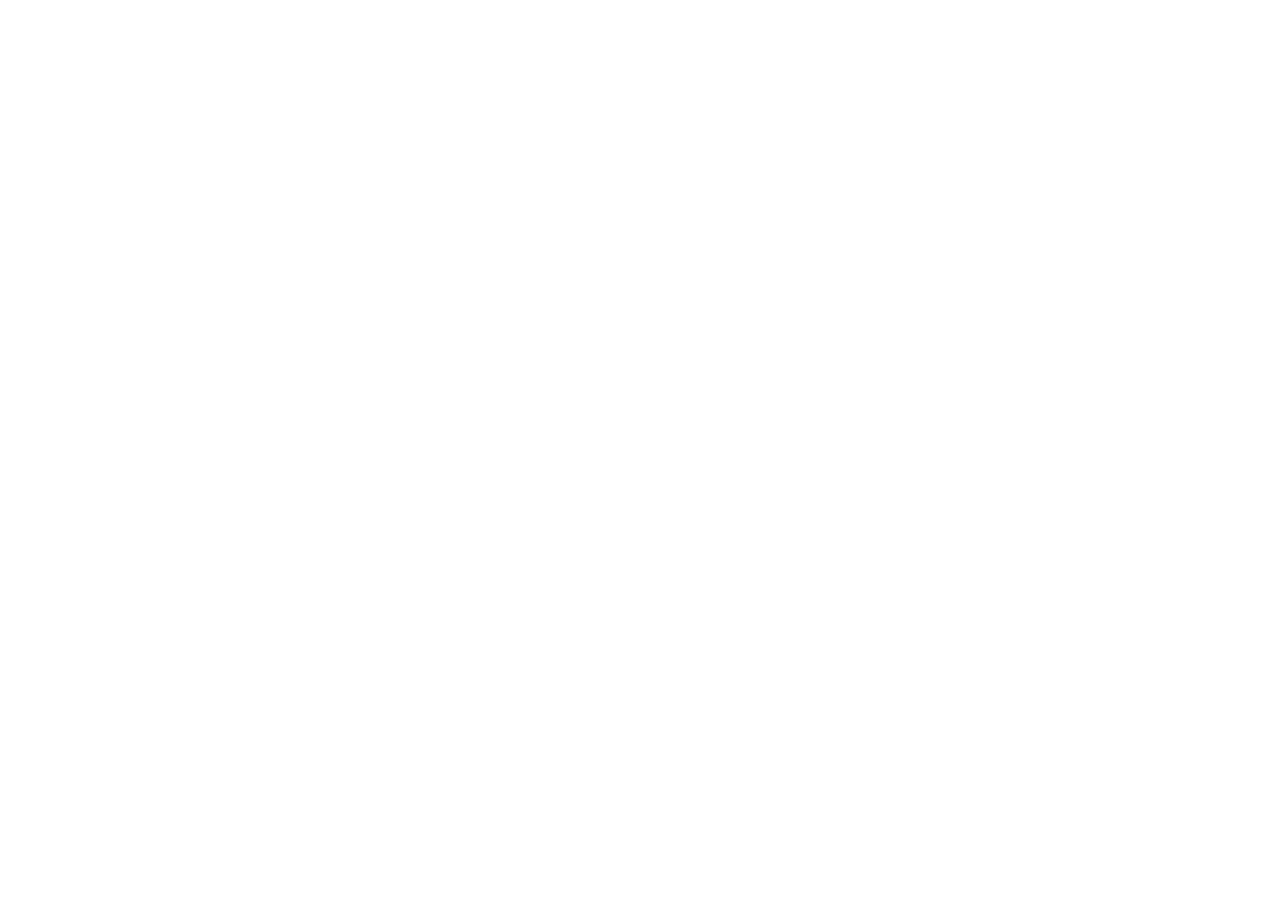
==== contact.html @ 9d83d54b "updates" ====
<!DOCTYPE html>
<html lang="en">
  <head>
    <meta charset="UTF-8" />
    <meta name="viewport" content="width=device-width, initial-scale=1.0" />
    <title>Document</title>
  </head>
  <body></body>
</html>
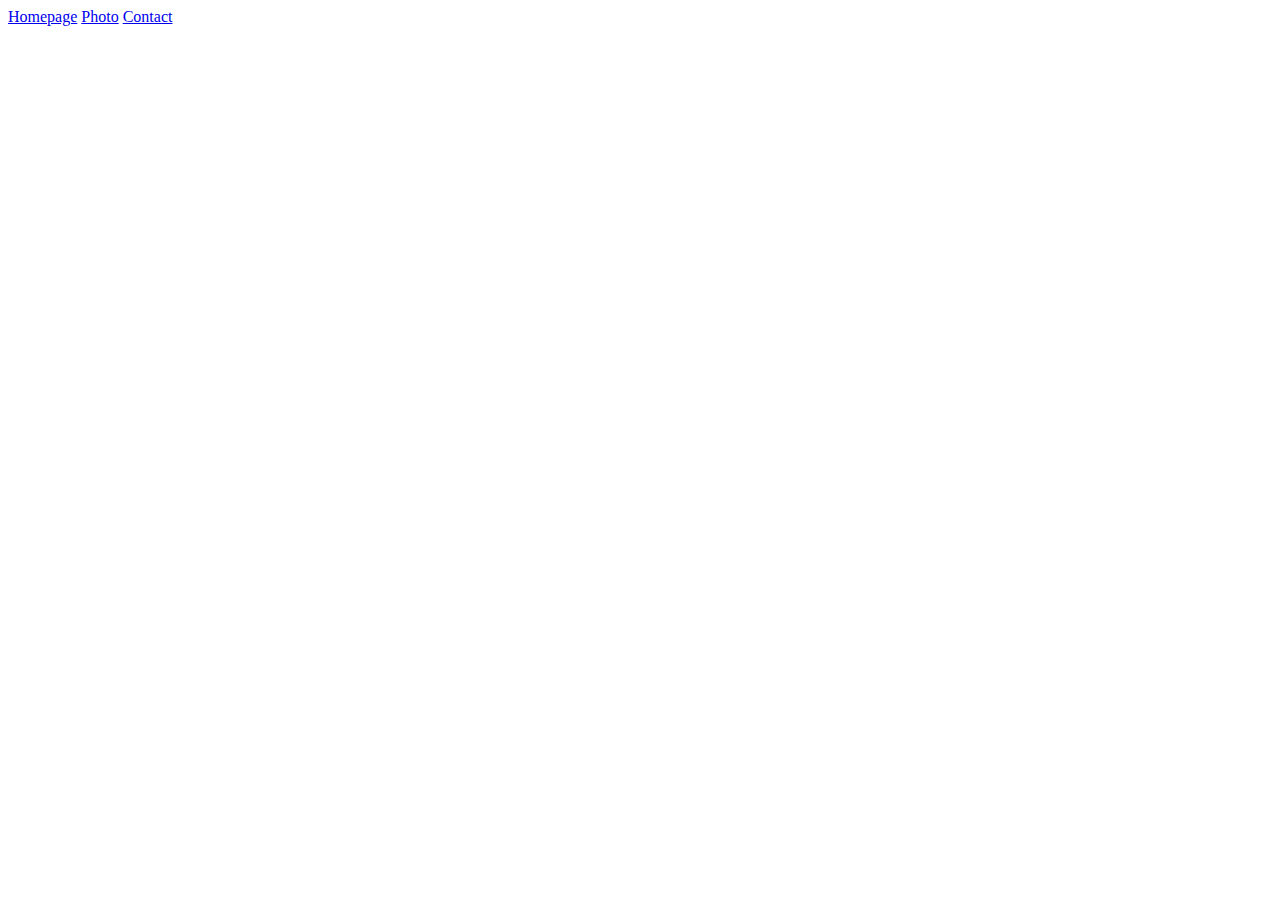
==== commit 9f0d97a3: "updates" ====
--- a/contact.html
+++ b/contact.html
@@ -5,5 +5,11 @@
     <meta name="viewport" content="width=device-width, initial-scale=1.0" />
     <title>Document</title>
   </head>
-  <body></body>
+  <body>
+    <footer>
+      <a href="/" title="Home"> Homepage</a>
+      <a href="/photo" title="Croissant photo"> Photo</a>
+      <a href="/contact" title="Contact Croissant.com"> Contact</a>
+    </footer>
+  </body>
 </html>
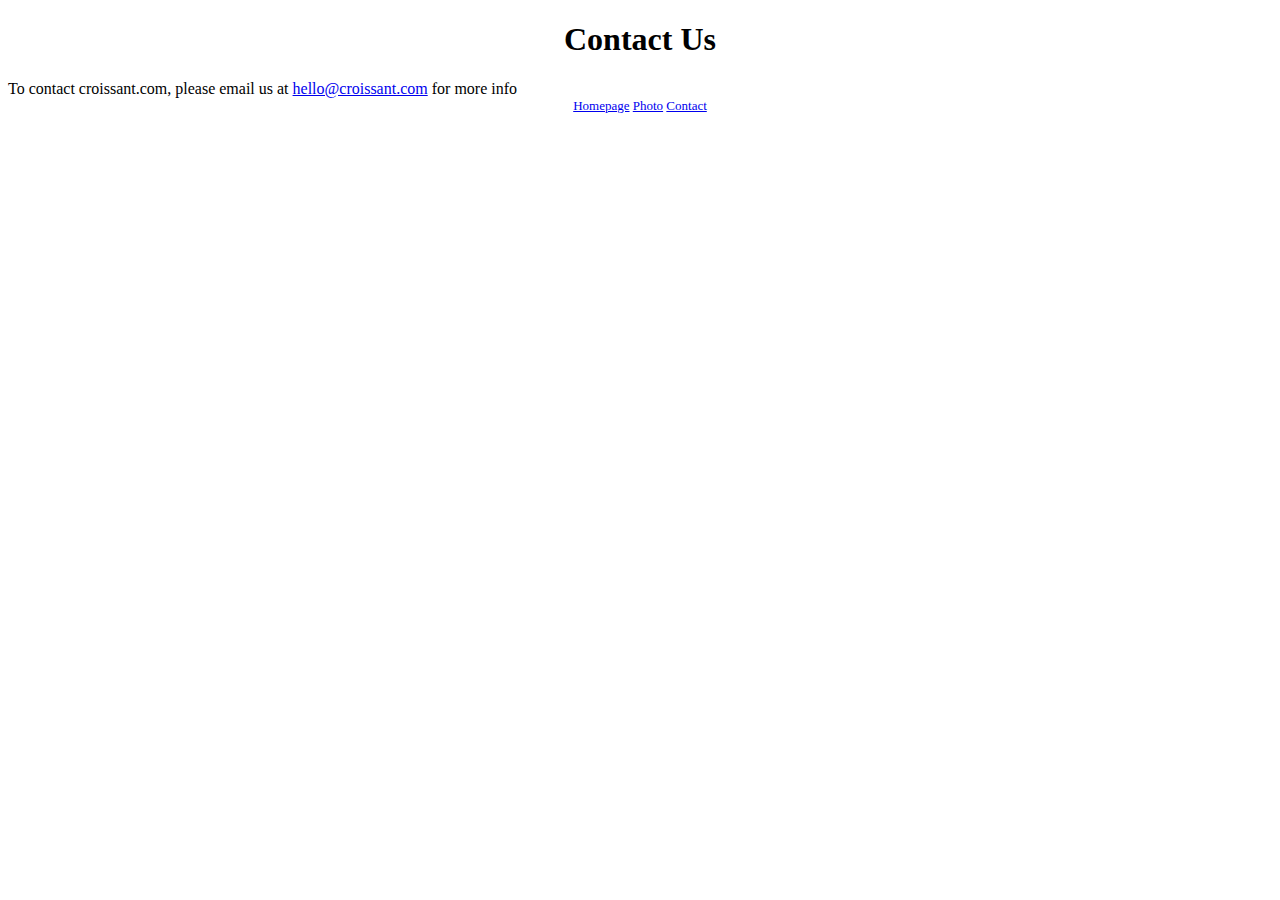
==== commit b580df2b: "Update contact.html" ====
--- a/contact.html
+++ b/contact.html
@@ -3,9 +3,16 @@
   <head>
     <meta charset="UTF-8" />
     <meta name="viewport" content="width=device-width, initial-scale=1.0" />
+    <link rel="stylesheet" href="/css/style.css" />
     <title>Document</title>
   </head>
   <body>
+    <h1>Contact Us</h1>
+    To contact croissant.com, please email us at
+    <a href="mailto:hello@croissant.com" title="contact us by email"
+      >hello@croissant.com</a
+    >
+    for more info
     <footer>
       <a href="/" title="Home"> Homepage</a>
       <a href="/photo" title="Croissant photo"> Photo</a>
--- a/css/style.css
+++ b/css/style.css
@@ -0,0 +1,18 @@
+h1 {
+  text-align: center;
+}
+
+p {
+  text-align: center;
+}
+
+footer {
+  text-align: center;
+  font-size: small;
+}
+.croissant {
+  max-width: 100%;
+  border-radius: 10px;
+  display: block;
+  margin: 30px auto;
+}
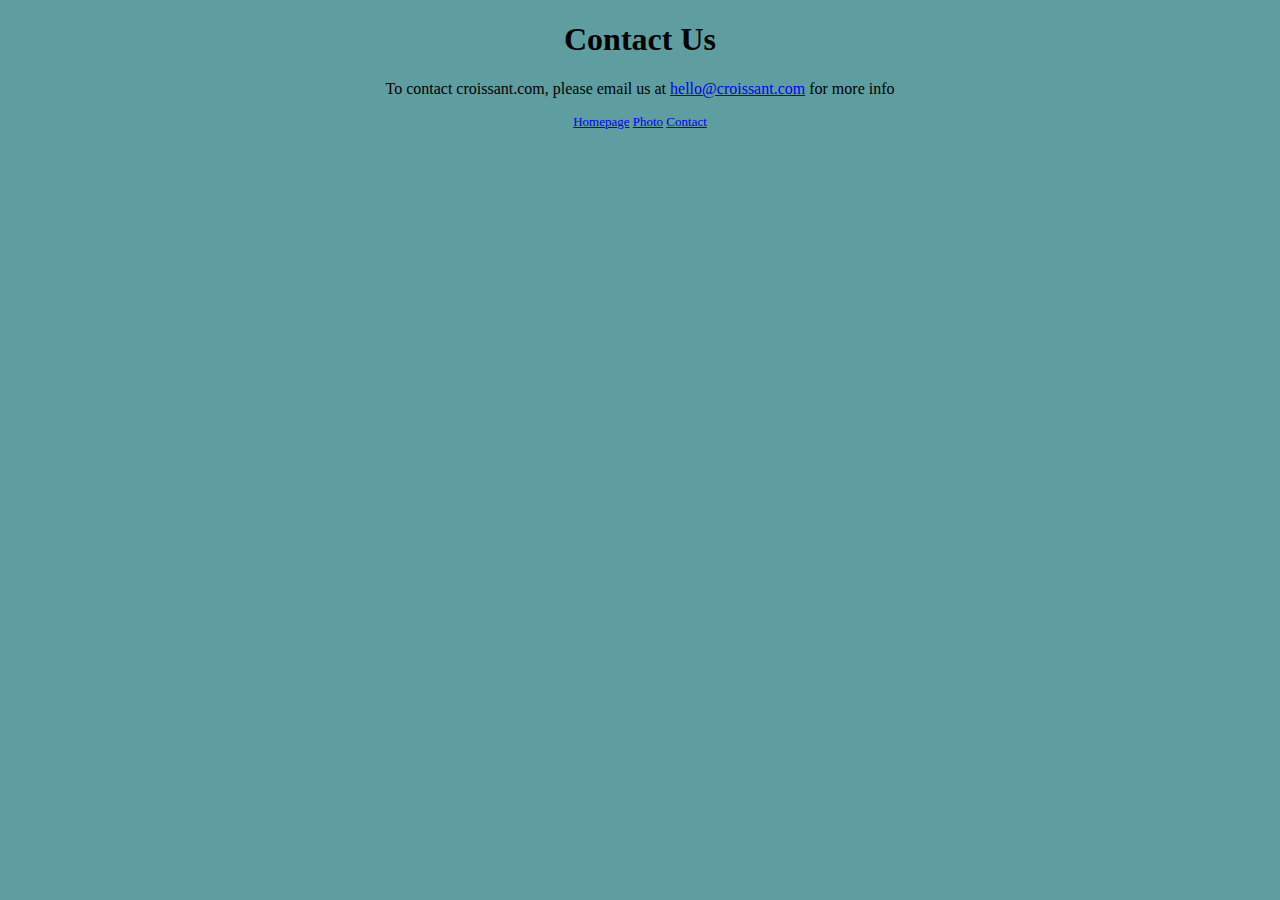
==== commit 427762d2: "updates" ====
--- a/contact.html
+++ b/contact.html
@@ -4,19 +4,22 @@
     <meta charset="UTF-8" />
     <meta name="viewport" content="width=device-width, initial-scale=1.0" />
     <link rel="stylesheet" href="/css/style.css" />
-    <title>Document</title>
+    <title>Contact</title>
   </head>
   <body>
     <h1>Contact Us</h1>
-    To contact croissant.com, please email us at
-    <a href="mailto:hello@croissant.com" title="contact us by email"
-      >hello@croissant.com</a
-    >
-    for more info
+    <p>
+      To contact croissant.com, please email us at
+      <a href="mailto:hello@croissant.com" title="contact us by email"
+        >hello@croissant.com</a
+      >
+      for more info
+    </p>
+
     <footer>
       <a href="/" title="Home"> Homepage</a>
-      <a href="/photo" title="Croissant photo"> Photo</a>
-      <a href="/contact" title="Contact Croissant.com"> Contact</a>
+      <a href="/photo.html" title="Photo"> Photo</a>
+      <a href="/contact.html" title="Contact"> Contact</a>
     </footer>
   </body>
 </html>
--- a/css/style.css
+++ b/css/style.css
@@ -1,3 +1,7 @@
+body {
+  background-color: cadetblue;
+}
+
 h1 {
   text-align: center;
 }
@@ -10,6 +14,7 @@
   text-align: center;
   font-size: small;
 }
+
 .croissant {
   max-width: 100%;
   border-radius: 10px;
